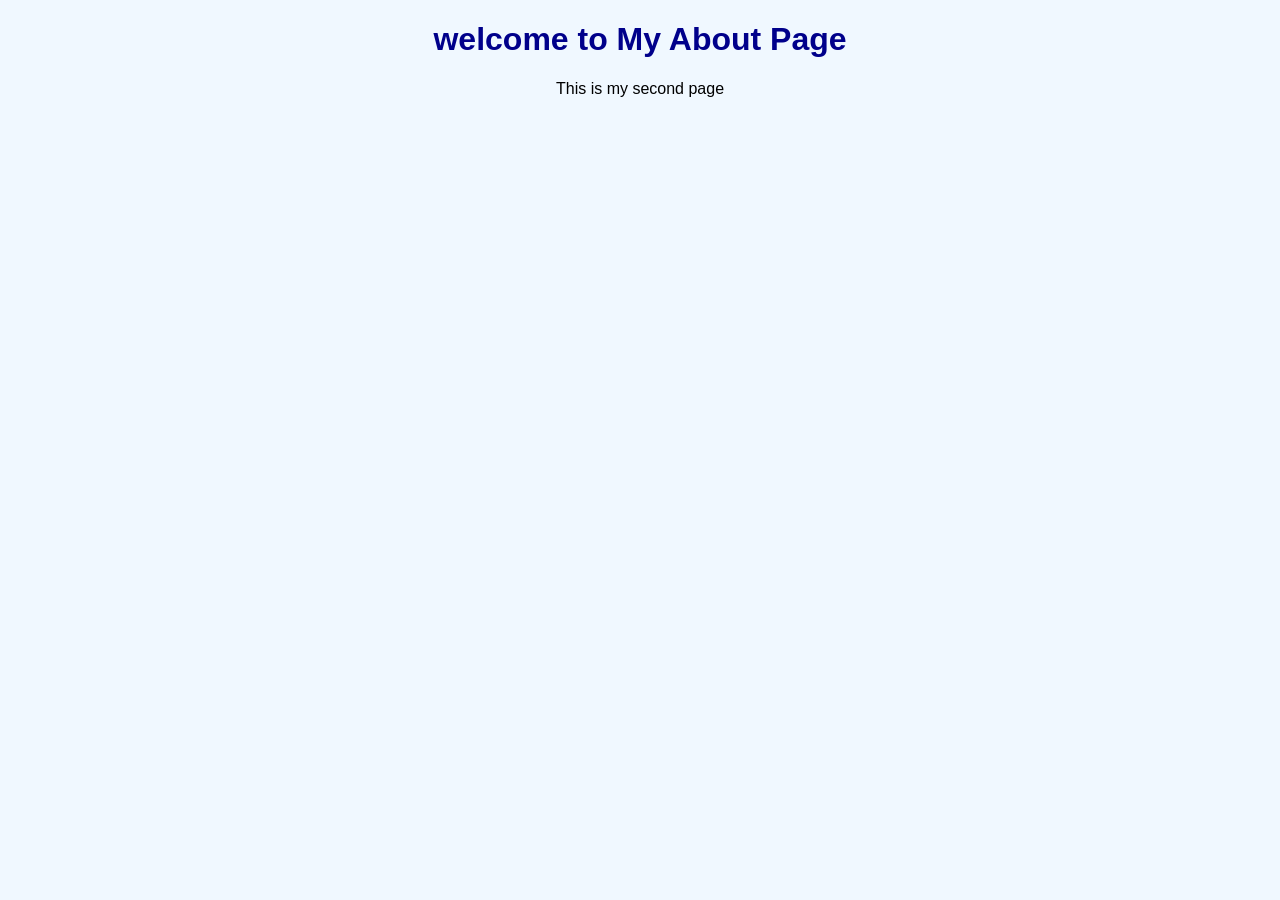
==== about.html @ b0ec157e "Added about page and css" ====
<!DOCTYPE html>
<html lang="en">
<head>
  <meta charset="UTF-8">
  <meta name="viewport" content="width=device-width, initial-scale=1.0">
  <title>About Page</title>
  <link rel="stylesheet" href="style.css">
</head>
<body>
  <h1>welcome to My About Page</h1>
  <p>This is my second page</p>
  
</body>
</html>
---- style.css ----
body {
  background-color: #f0f8ff;
  font-family: Arial, sans-serif;
  text-align: center;
}
h1 {
  color: darkblue;
}
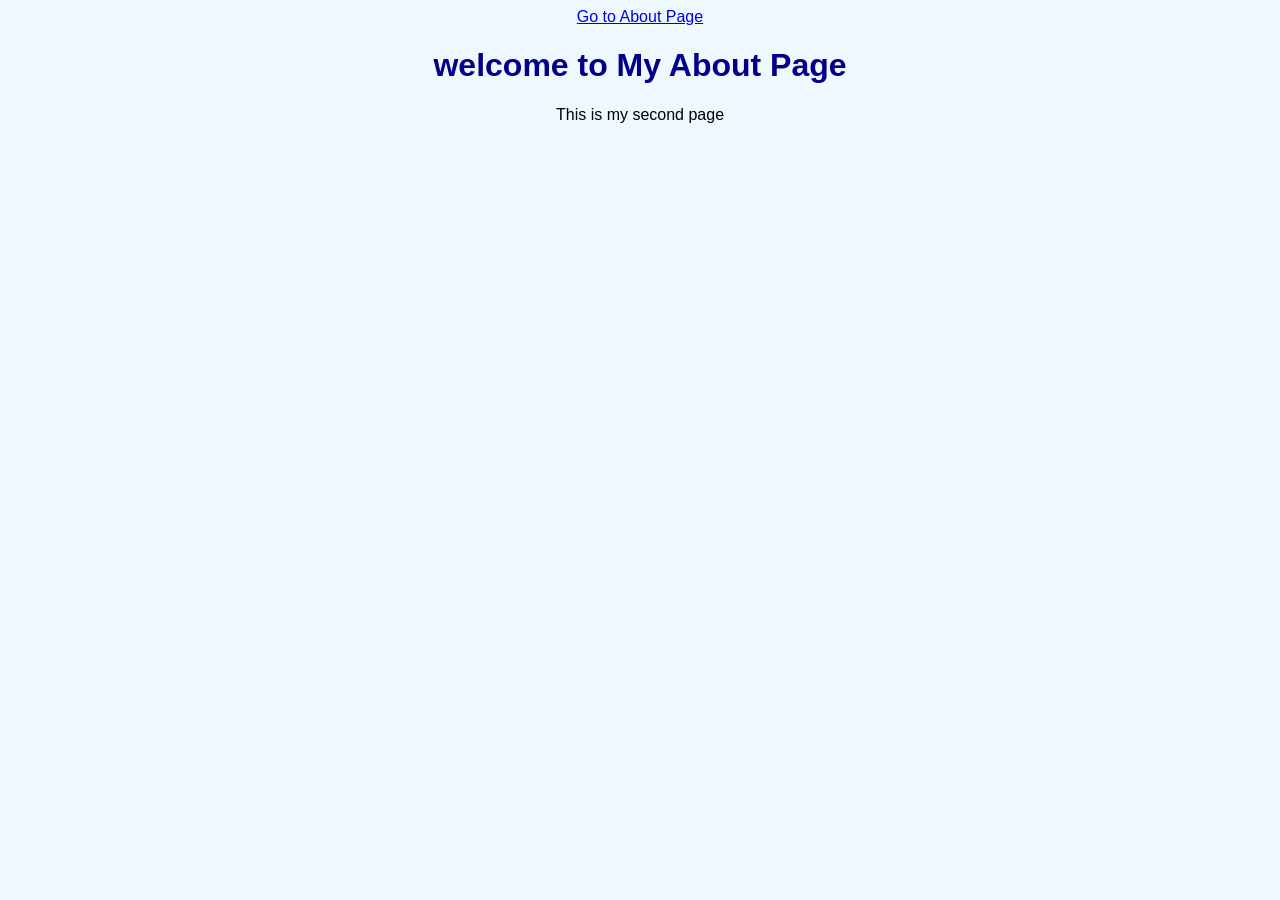
==== commit 8c55207d: "Added about page and css" ====
--- a/about.html
+++ b/about.html
@@ -4,6 +4,8 @@
   <meta charset="UTF-8">
   <meta name="viewport" content="width=device-width, initial-scale=1.0">
   <title>About Page</title>
+  <a href="codewithme.html">Go to About Page</a>
+
   <link rel="stylesheet" href="style.css">
 </head>
 <body>
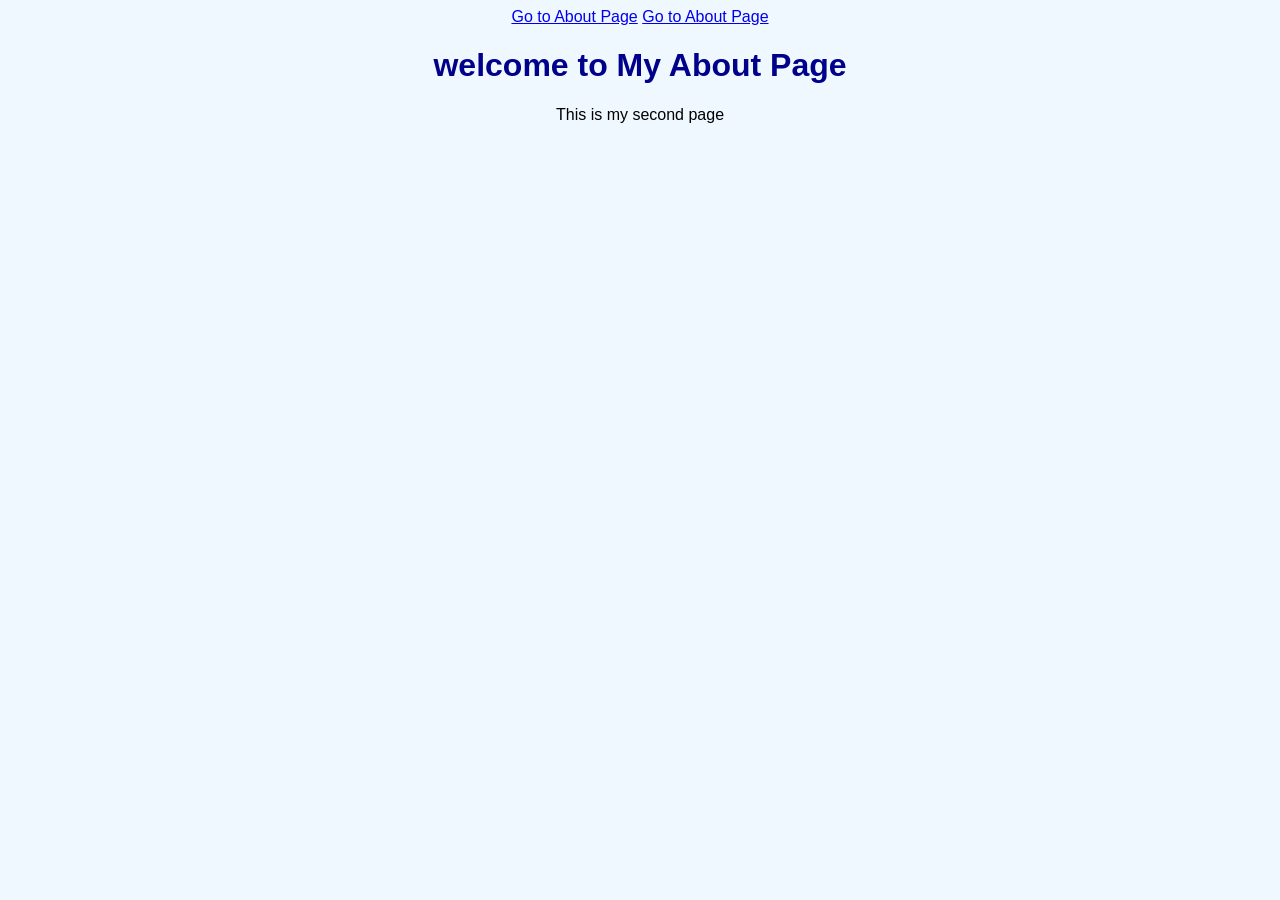
==== commit 7f790136: "Update about.html" ====
--- a/about.html
+++ b/about.html
@@ -5,6 +5,7 @@
   <meta name="viewport" content="width=device-width, initial-scale=1.0">
   <title>About Page</title>
   <a href="codewithme.html">Go to About Page</a>
+      <a href="job.html">Go to About Page</a>
 
   <link rel="stylesheet" href="style.css">
 </head>
@@ -13,4 +14,4 @@
   <p>This is my second page</p>
   
 </body>
-</html>+</html>
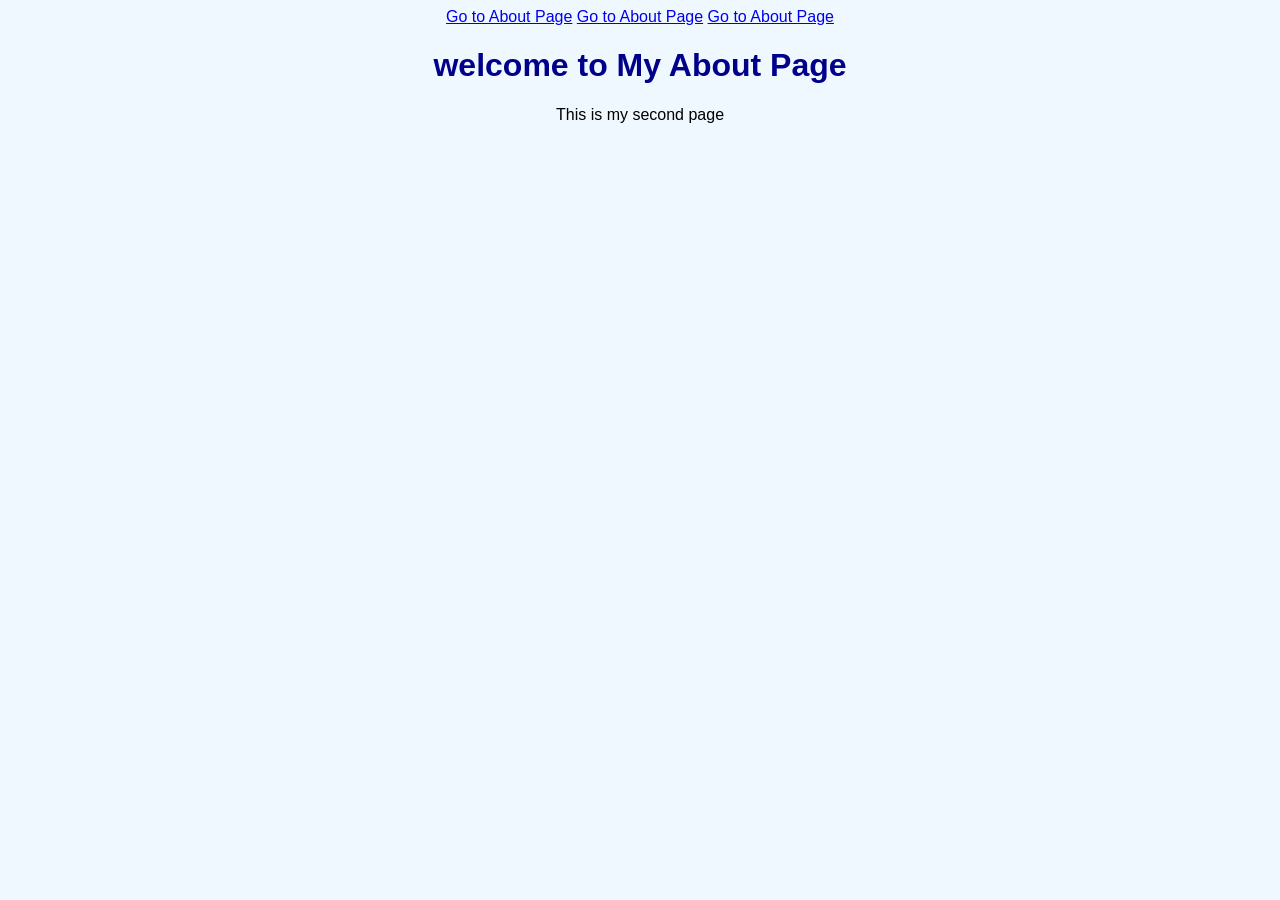
==== commit 50875f72: "Add additional links to About Page" ====
--- a/about.html
+++ b/about.html
@@ -5,9 +5,14 @@
   <meta name="viewport" content="width=device-width, initial-scale=1.0">
   <title>About Page</title>
   <a href="codewithme.html">Go to About Page</a>
+
+  
       <a href="job.html">Go to About Page</a>
 
   <link rel="stylesheet" href="style.css">
+
+        <a href="responsive.html">Go to About Page</a>
+
 </head>
 <body>
   <h1>welcome to My About Page</h1>
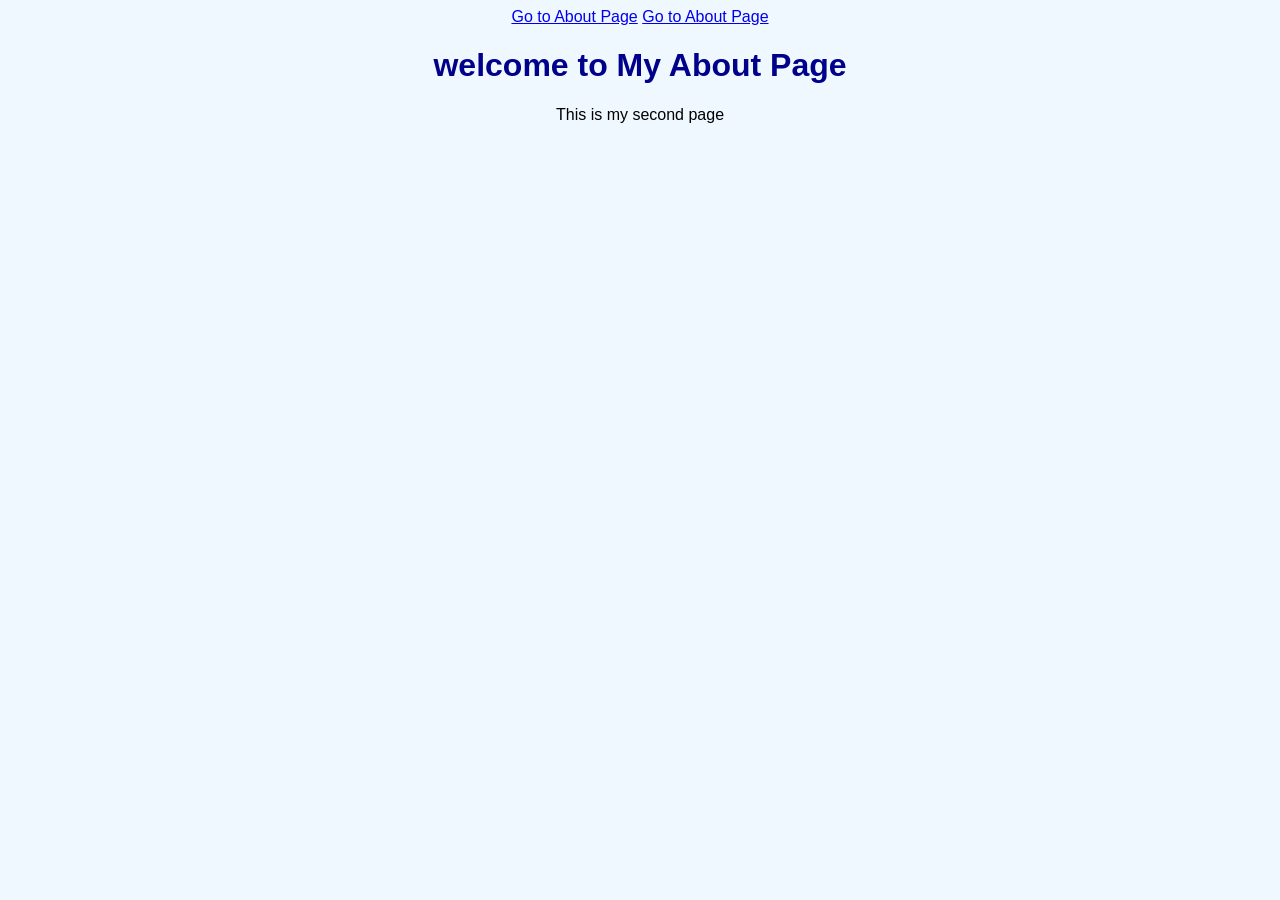
==== commit 8c35715e: "Update links on About Page" ====
--- a/about.html
+++ b/about.html
@@ -6,12 +6,9 @@
   <title>About Page</title>
   <a href="codewithme.html">Go to About Page</a>
 
-  
-      <a href="job.html">Go to About Page</a>
-
   <link rel="stylesheet" href="style.css">
 
-        <a href="responsive.html">Go to About Page</a>
+      <a href="table.html">Go to About Page</a>
 
 </head>
 <body>
